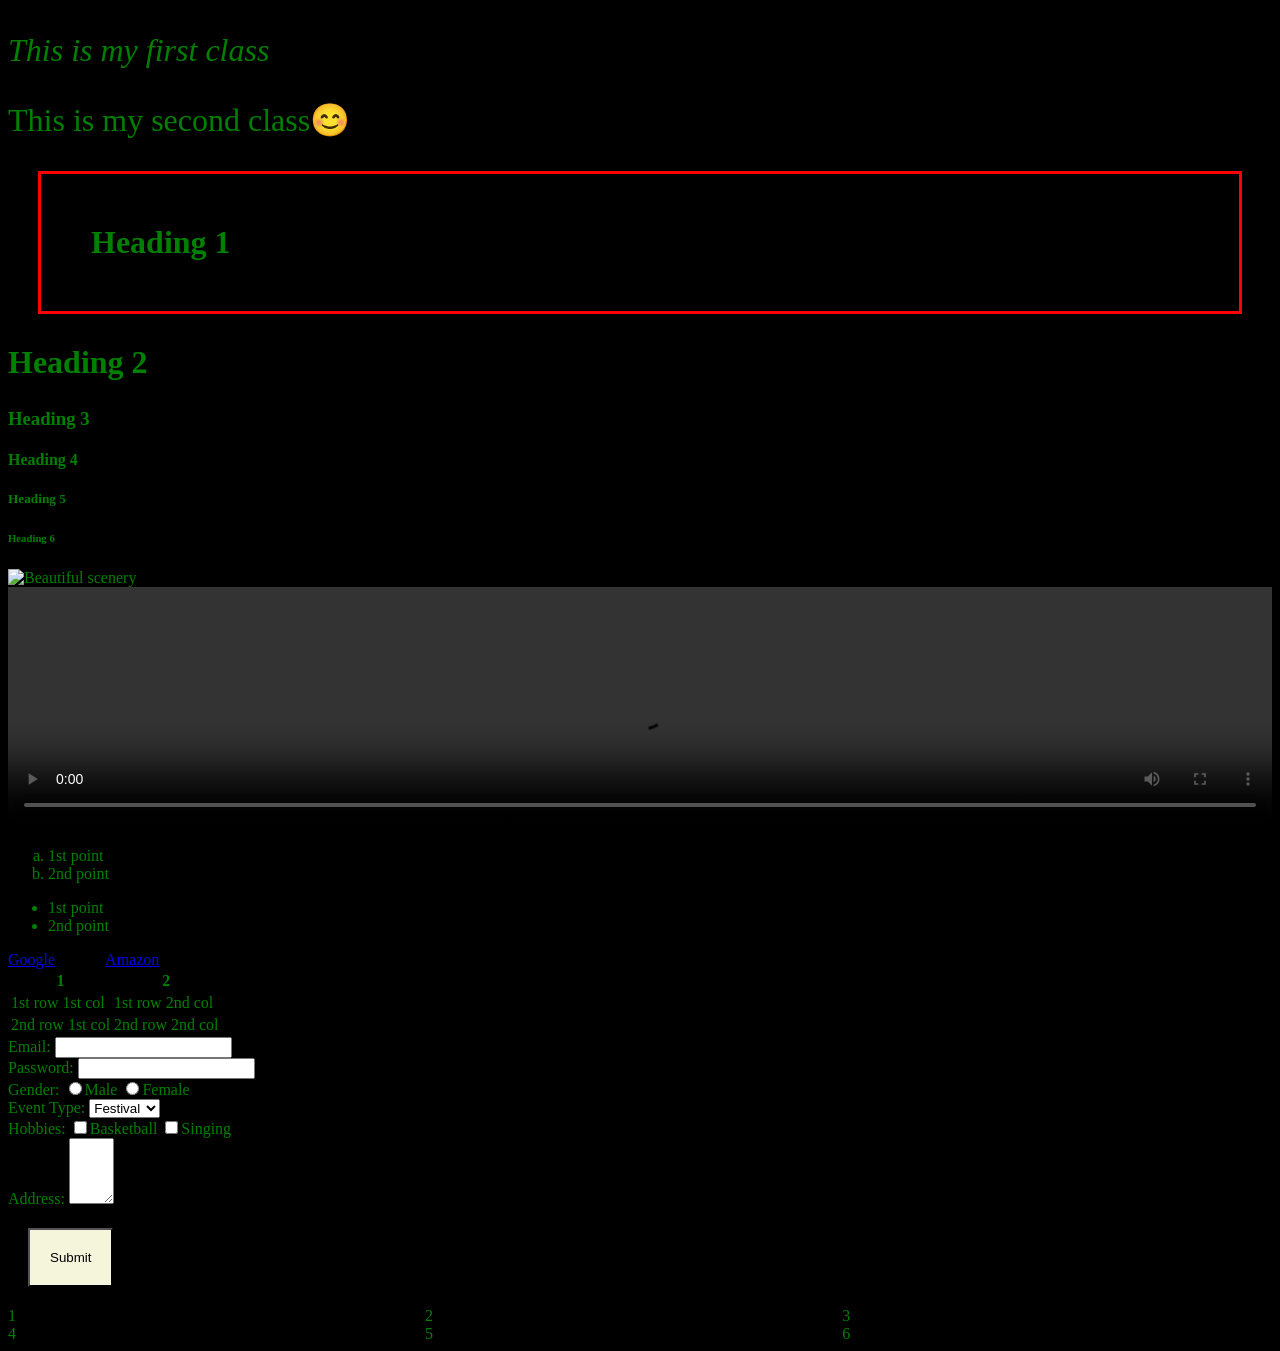
==== html1.html @ 0d6d8d5f "Responsive Design" ====
<!DOCTYPE html>
<html>
<html>
    <head>
        <meta name="viewport"
        content="width=device-width,
        initial-scale=1.0">
        <title>My Website</title>
        <link rel="stylesheet" href="css1.css">
    </head>
    <body>
        <p id="p1" class="group">This is my first class</p>
        <p id="p2" class="group">This is my second class😊</p>
        <h1>Heading 1</h1>
        <h2 class="group">Heading 2</h2>
        <h3>Heading 3</h3>
        <h4>Heading 4</h4>
        <h5>Heading 5</h5>
        <h6>Heading 6</h6>
        <img src="https://images.unsplash.com/photo-1500530855697-b586d89ba3ee?auto=format&fit=crop&w=500&q=80" alt="Beautiful scenery"><br>
        <video width="320" height="240" controls>
            <source src="https://www.w3schools.com/html/mov_bbb.mp4" type="video/mp4"></video>
        <ol>
            <li>1st point</li>
            <li>2nd point</li>
        </ol>
        <ul>
            <li>1st point</li>
            <li>2nd point</li>
        </ul>
        <header></header>
        <footer></footer>
        <nav>
            <a href="https://google.com">Google</a>
            <a href="https://amazon.in">Amazon</a>
        </nav>
        <table>
            <tr>
                <th>1</th>
                <th>2</th>
            </tr>
            <tr>
                <td>1st row 1st col</td>
                <td>1st row 2nd col</td>
            </tr>
            <tr>
                <td>2nd row 1st col</td>
                <td>2nd row 2nd col</td>
            </tr>
        </table>
        <form>
            <label>Email: </label>
            <input type = "email"><br>
            <label>Password: </label>
            <input type = "password"><br>
            <label>Gender: </label>
            <input type = "radio" name = "gender">Male
            <input type = "radio" name = "gender">Female<br>
            <label>Event Type: </label>
            <select>
                <option>Festival</option>
                <option>Birthday</option>
                <option>Other</option>
            </select><br>
            <label>Hobbies: </label>
            <input type = "checkbox" name = "hobbies">Basketball
            <input type = "checkbox" name = "hobbies">Singing<br>
            <label>Address: </label>
            <textarea rows = "4" cols = "3"></textarea><br>
            <button>Submit</button>
        </form>
            <div class="grid">
                <div id="one">1</div>
                <div id="two">2</div>
                <div id="three">3</div>
                <div id="four">4</div>
                <div id="five">5</div>
                <div id="six">6</div>
            </div>
    </body>
</html>
---- css1.css ----
body{
    color:green;
    background-color: black;
}
/*p{
    font-size: xx-large;
    font-family: 'Times New Roman', Times, serif;
    font-style: italic;
}*/
img{/*mobile*/
    height: 500px;
    width: 500px;
    /*border-radius: 500px;*/
}
/*@media(min-width:1024px){ /*desktop*/
    /*img{
        height: 500px;
        width: 500px;
    }
}*/
@media(max-width:600px){ /*desktop*/
    img{
        height: 500px;
        width: 500px;
    }
}
video{
    width: 100%;
}
ol{
    list-style-type: lower-alpha;
}
ul{
    list-style-type: disc;
}
button{
    background-color:beige;
    padding: 20px;
    margin: 20px;
}
button:hover{
    background-color:aqua;
}
h1{
    padding: 50px;
    border:3px solid red;
    margin: 30px;
}
nav{
    display: flex;
    flex-direction: column;
    gap: 20px;
}
@media(min-width:1024px){
    nav{
        display:flex;
        flex-direction: row;
        gap:50px;
    }
}
#p1{
    font-style: italic;
}
#p2{
    font-style: normal;
}
.group{/*class name*/
     font-size:xx-large;
}
.grid{ /*div class name*/
    display: grid;
    /*grid-template-columns: 33% 33% 33%;*/
}
@media(min-width:1024px){ /*desktop*/
    .grid{
        display:grid;
        grid-template-columns: 33% 33% 33%;
    }

}
@media(max-width:600px){ /*mobile*/
    .grid{
        display:grid;
    }
}
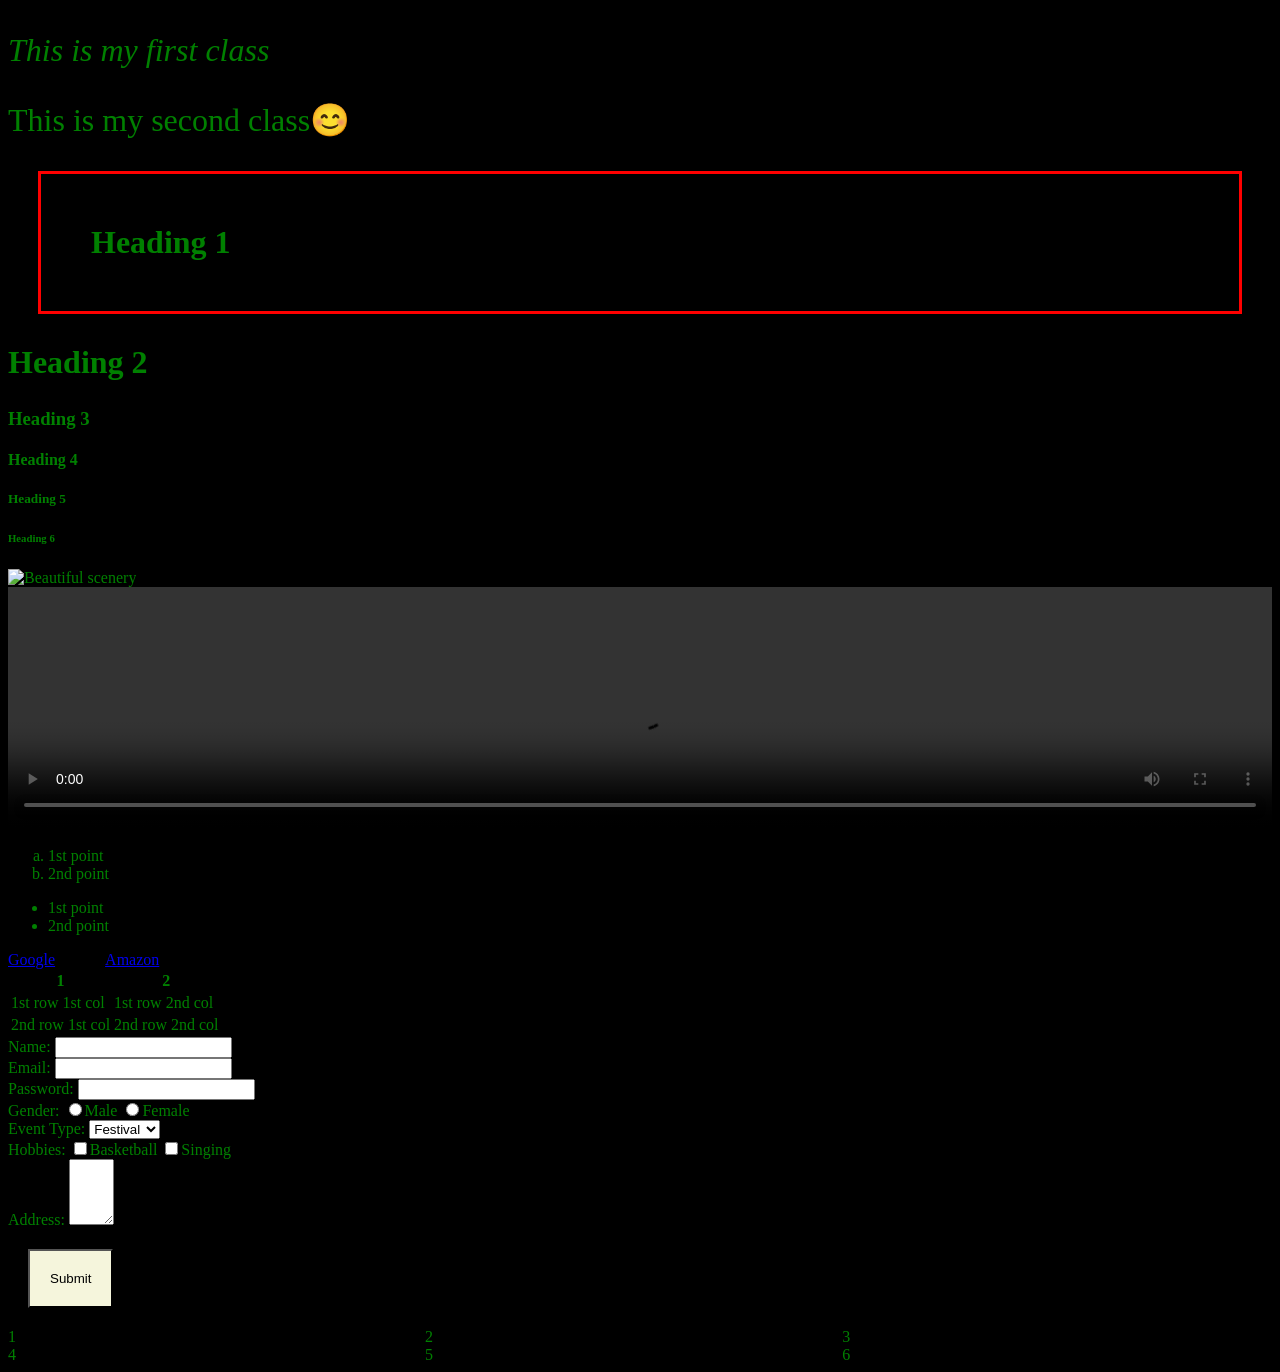
==== commit 08e4088c: ""Js"" ====
--- a/html1.html
+++ b/html1.html
@@ -49,6 +49,8 @@
             </tr>
         </table>
         <form>
+            <label>Name:</label>
+            <input type="Name"><br>
             <label>Email: </label>
             <input type = "email"><br>
             <label>Password: </label>
@@ -78,4 +80,7 @@
                 <div id="six">6</div>
             </div>
     </body>
+    <script>
+        console.log("Hello");
+    </script>
 </html>
